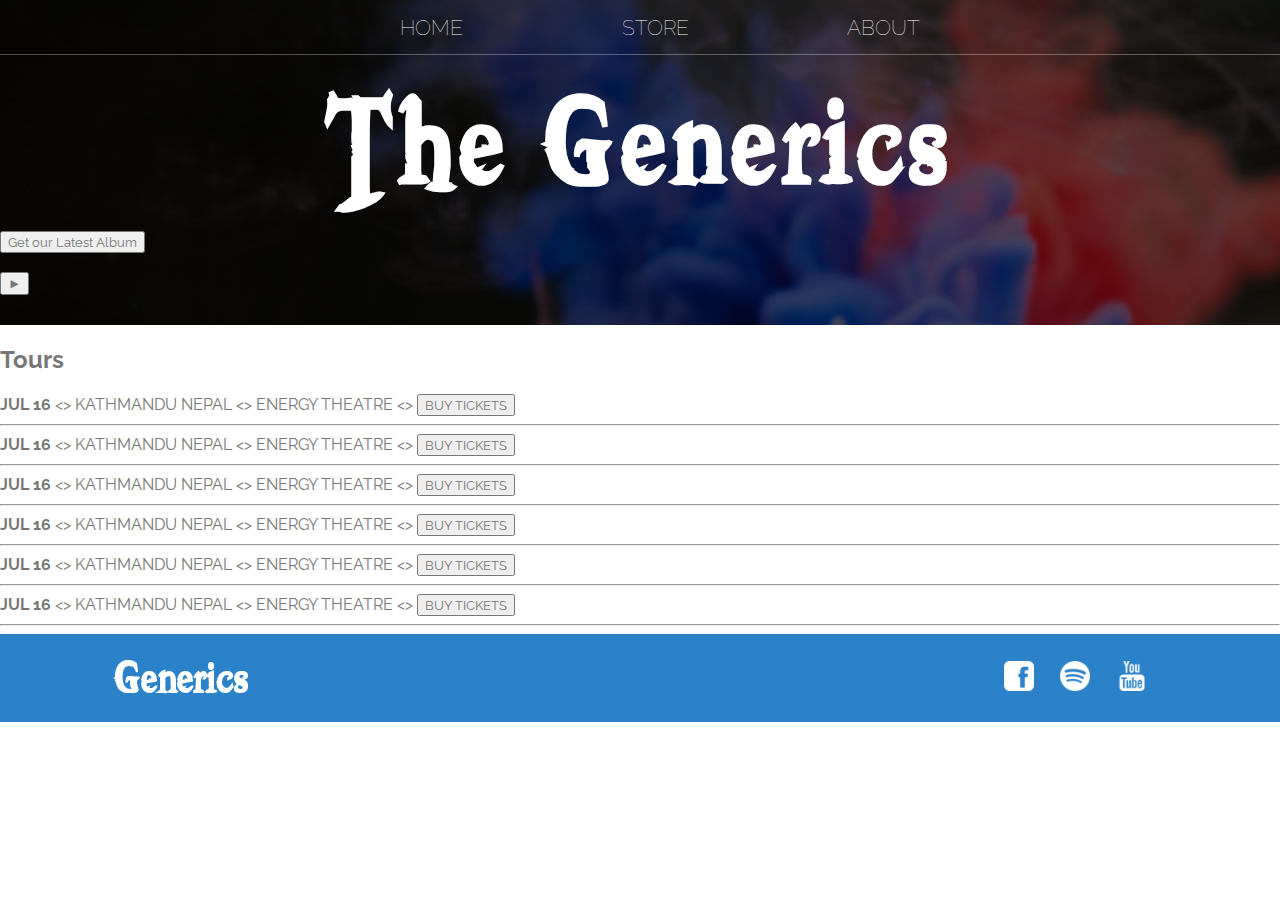
==== index.html @ 11d04b93 "Initial commit" ====
<!DOCTYPE html>
<html>
<head>
	<title>The Aribitary</title>
	<meta name="Description" content="This is a Description">
	<link rel="stylesheet" type="text/css" href="style.css">
</head>
<body>
	<header class="main-header">
		<nav class="nav main-nav">
			<ul>
				<li><a href="index.html">HOME</a></li>
				<li><a href="store.html">STORE</a></li>
				<li><a href="about.html">ABOUT</a></li>
			</ul>

		</nav>
	
		<h1 class="band-name band-name-main">The Generics</h1>
		<button type="button">Get our Latest Album</button>
		<br>
		<br>
		<!--Need to add background later	-->
		<button>&#9658;</button>
	</header>
	<section>
		<h2>Tours</h2>
		<div>
			<div>
				<strong>JUL 16</strong>
				&lt;&gt;
				<span>KATHMANDU NEPAL</span>
				&lt;&gt;
				<span>ENERGY THEATRE</span>
				&lt;&gt;
				<button type="button">BUY TICKETS</button>
				<hr>
			</div>
			<div>
				<strong>JUL 16</strong>
				&lt;&gt;
				<span>KATHMANDU NEPAL</span>
				&lt;&gt;
				<span>ENERGY THEATRE</span>
				&lt;&gt;
				<button type="button">BUY TICKETS</button>
				<hr>
			</div>
			<div>
				<strong>JUL 16</strong>
				&lt;&gt;
				<span>KATHMANDU NEPAL</span>
				&lt;&gt;
				<span>ENERGY THEATRE</span>
				&lt;&gt;
				<button type="button">BUY TICKETS</button>
				<hr>
			</div>
			<div>
				<strong>JUL 16</strong>
				&lt;&gt;
				<span>KATHMANDU NEPAL</span>
				&lt;&gt;
				<span>ENERGY THEATRE</span>
				&lt;&gt;
				<button type="button">BUY TICKETS</button>
				<hr>
			</div>
			<div>
				<strong>JUL 16</strong>
				&lt;&gt;
				<span>KATHMANDU NEPAL</span>
				&lt;&gt;
				<span>ENERGY THEATRE</span>
				&lt;&gt;
				<button type="button">BUY TICKETS</button>
				<hr>
			</div>
			<div>
				<strong>JUL 16</strong>
				&lt;&gt;
				<span>KATHMANDU NEPAL</span>
				&lt;&gt;
				<span>ENERGY THEATRE</span>
				&lt;&gt;
				<button type="button">BUY TICKETS</button>
				<hr>
			</div>
		</div>
	</section>
	
	<footer class="main-footer">
		<div class="container main-footer-container">
		<h3 class="band-name">Generics</h3>
		
			<ul class="nav footer-nav">
				<li><a href="https://facebook.com" target="_blank"><img src="images/Facebook Logo.png"></a></li>
				<li><a href="https://facebook.com"><img src="images/Spotify Logo.png"></a></li>
				<li><a href="https://facebook.com"><img src="images/YouTube Logo.png"></a></li>
			</ul>
		</div>
		
	</footer>
</body>
</html>
---- style.css ----
@import url('https://fonts.googleapis.com/css?family=Raleway&display=swap');

*{
	box-sizing: border-box;
	font-family: Raleway;
	color : #777;
}

@font-face{
	font-family: "1";
	src: url(Fonts/1.woff) format("woff"),
		url(Fonts/1.woff2) format("woff2");
	font-weight: normal;
	font-style : normal;
}

html,body{
	margin: 0;
	padding: 0;
}

.nav ul{
	margin: 0;

}

.nav a{
	display: inline-block;
	padding: .7em;
	color: white;
	text-decoration: none;
}
.nav li{
	display: inline;
}


.nav a:hover{
	background-color: rgba(255,255,255,.3);
}

.main-nav{
	text-align: center;
	font-size: 1.3em;
	font-weight: lighter;
	border-bottom: 1px solid rgba(255,255,255,.3)
}

.main-nav li{
	padding: 0 5%;
}
.main-header{
	background-color:rgba(0,0,0,.6);
	background-image: url(images/1.png);
	background-size: cover;
	background-blend-mode: multiply;
	padding-bottom: 30px;
}

.band-name {
	text-align: center;
	margin: 0;
	font-size: 4em;
	font-family: "1";
}

.band-name-main {
	font-size: 11em;
	color:white;
	letter-spacing : 0.03em;
}

.content-section{
	padding : 0;
	margin: 1em;
}

.container{
	max-width: 1100px;
	margin: 0 auto;
	padding : 0 1.5em;
}

.section-header {
	text-align: center;
	font-size: 2.5em;
	font-family: "1";
	letter-spacing: 0.25em;
}

.band-img-about {
	width: 300px;
	heigh: 300px;
	float: left;
	padding : 10px;
	margin : 15px;
	border-radius: 50%;

}

.main-footer {
	background-color: rgba(44, 130, 201, 1);
	color: white;
}

.main-footer .band-name {
	color: white;
}
.main-footer-container {
	display: flex;
	align-items: center;


}

.main-footer-container ul {
	flex-grow: 1;
	text-align: end;
}

.footer-nav{
	padding: 0 .5em;
}

.footer-nav img{
	height: 30px;
	width: 30px;
}
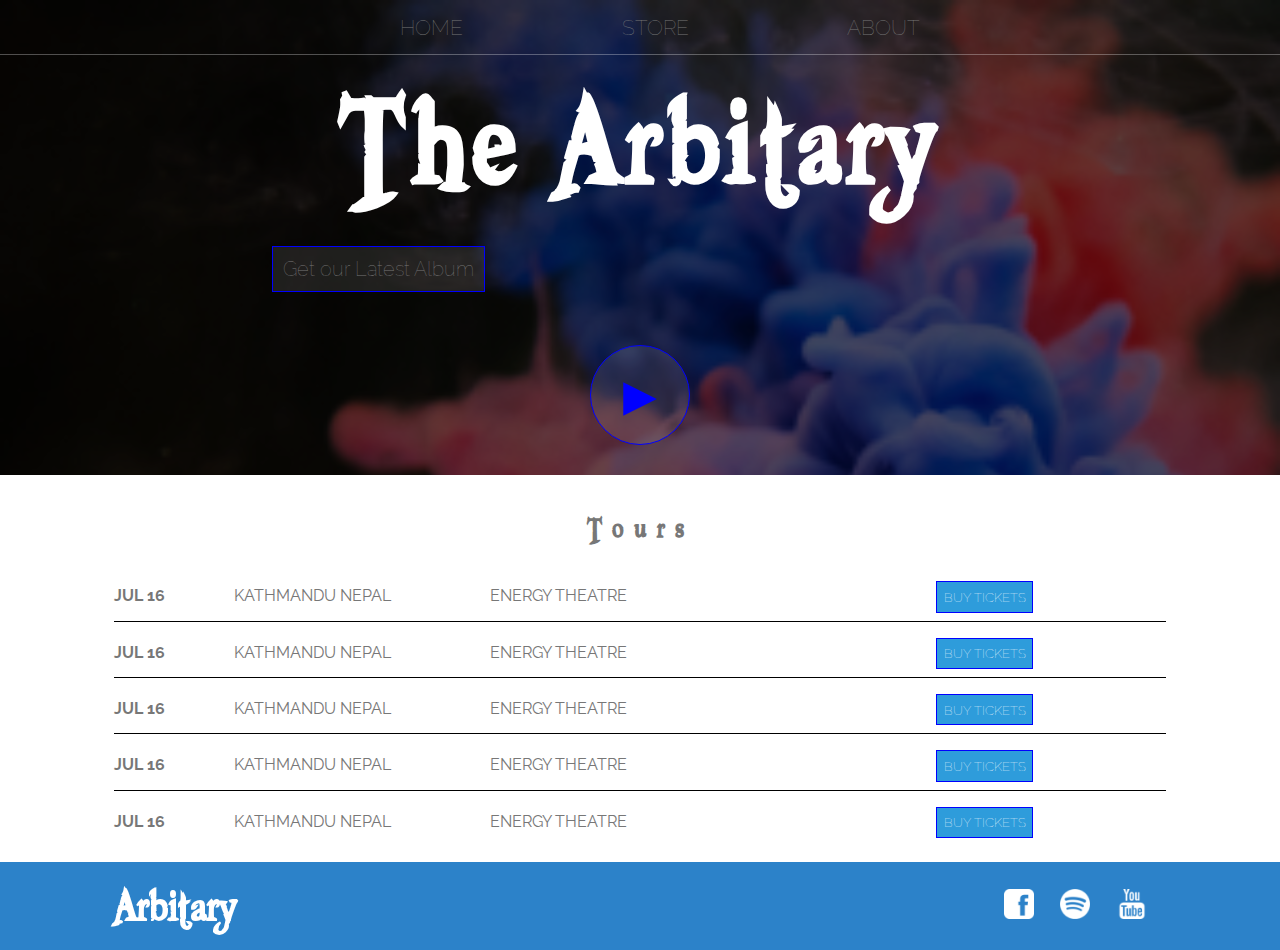
==== commit 2abee73a: "added styling for tours page" ====
--- a/index.html
+++ b/index.html
@@ -16,82 +16,73 @@
 
 		</nav>
 	
-		<h1 class="band-name band-name-main">The Generics</h1>
-		<button type="button">Get our Latest Album</button>
+		<h1 class="band-name band-name-main">The Arbitary</h1>
+		<div class="container">
+		<button type="button" class="btn btn-main">Get our Latest Album</button></div>
 		<br>
 		<br>
 		<!--Need to add background later	-->
-		<button>&#9658;</button>
+		<button class="btn btn-main btn-play">&#9658;</button>
 	</header>
-	<section>
-		<h2>Tours</h2>
+	<section class="content-section container">
+		<h2 class="section-header">Tours</h2>
 		<div>
-			<div>
-				<strong>JUL 16</strong>
-				&lt;&gt;
-				<span>KATHMANDU NEPAL</span>
-				&lt;&gt;
-				<span>ENERGY THEATRE</span>
-				&lt;&gt;
-				<button type="button">BUY TICKETS</button>
-				<hr>
+			<div class="tour-row">
+				<span class="tour-item tour-date">JUL 16</span>
+				
+				<span class="tour-item tour-place">KATHMANDU NEPAL</span>
+				
+				<span class="tour-item tour-arena">ENERGY THEATRE</span>
+				
+				<button type="tour-item button" class="btn tour-btn">BUY TICKETS</button>
+				
 			</div>
-			<div>
-				<strong>JUL 16</strong>
-				&lt;&gt;
-				<span>KATHMANDU NEPAL</span>
-				&lt;&gt;
-				<span>ENERGY THEATRE</span>
-				&lt;&gt;
-				<button type="button">BUY TICKETS</button>
-				<hr>
+			<div class="tour-row">
+				<span class="tour-item tour-date">JUL 16</span>
+				
+				<span class="tour-item tour-place">KATHMANDU NEPAL</span>
+				
+				<span class="tour-item tour-arena">ENERGY THEATRE</span>
+				
+				<button type="tour-item button" class="btn tour-btn">BUY TICKETS</button>
+				
 			</div>
-			<div>
-				<strong>JUL 16</strong>
-				&lt;&gt;
-				<span>KATHMANDU NEPAL</span>
-				&lt;&gt;
-				<span>ENERGY THEATRE</span>
-				&lt;&gt;
-				<button type="button">BUY TICKETS</button>
-				<hr>
+			<div class="tour-row">
+				<span class="tour-item tour-date">JUL 16</span>
+				
+				<span class="tour-item tour-place">KATHMANDU NEPAL</span>
+				
+				<span class="tour-item tour-arena">ENERGY THEATRE</span>
+				
+				<button type="button" class="tour-item btn tour-btn">BUY TICKETS</button>
+				
 			</div>
-			<div>
-				<strong>JUL 16</strong>
-				&lt;&gt;
-				<span>KATHMANDU NEPAL</span>
-				&lt;&gt;
-				<span>ENERGY THEATRE</span>
-				&lt;&gt;
-				<button type="button">BUY TICKETS</button>
-				<hr>
+			<div class="tour-row">
+				<span class="tour-item tour-date">JUL 16</span>
+				
+				<span class="tour-item tour-place">KATHMANDU NEPAL</span>
+				
+				<span class="tour-item tour-arena">ENERGY THEATRE</span>
+				
+				<button type="tour-item button" class="btn tour-btn">BUY TICKETS</button>
+				
 			</div>
-			<div>
-				<strong>JUL 16</strong>
-				&lt;&gt;
-				<span>KATHMANDU NEPAL</span>
-				&lt;&gt;
-				<span>ENERGY THEATRE</span>
-				&lt;&gt;
-				<button type="button">BUY TICKETS</button>
-				<hr>
-			</div>
-			<div>
-				<strong>JUL 16</strong>
-				&lt;&gt;
-				<span>KATHMANDU NEPAL</span>
-				&lt;&gt;
-				<span>ENERGY THEATRE</span>
-				&lt;&gt;
-				<button type="button">BUY TICKETS</button>
-				<hr>
+			<div class="tour-row">
+				<span class="tour-item tour-date">JUL 16</span>
+				
+				<span class="tour-item tour-place">KATHMANDU NEPAL</span>
+				
+				<span class="tour-item tour-arena">ENERGY THEATRE</span>
+				
+				<button type="tour-item button" class="btn tour-btn">BUY TICKETS</button>
+				
 			</div>
 		</div>
 	</section>
 	
 	<footer class="main-footer">
 		<div class="container main-footer-container">
-		<h3 class="band-name">Generics</h3>
+		<h3 class="band-name">Arbitary</h3>
 		
 			<ul class="nav footer-nav">
 				<li><a href="https://facebook.com" target="_blank"><img src="images/Facebook Logo.png"></a></li>
--- a/style.css
+++ b/style.css
@@ -27,7 +27,7 @@
 .nav a{
 	display: inline-block;
 	padding: .7em;
-	color: white;
+
 	text-decoration: none;
 }
 .nav li{
@@ -126,3 +126,82 @@
 	height: 30px;
 	width: 30px;
 }
+
+
+.btn{
+	text-align: center;
+	vertical-align: middle;
+	padding: 0.5em;
+	cursor: pointer;
+}
+
+.btn-main{
+	margin: 15px 15%;
+	font-weight: lighter;
+	font-size: 1.25em;
+	background-color: rgba(255,255,255,0.1);
+	border: solid 1px blue;
+	padding: auto 15%;
+}
+
+.btn-main:hover{
+	background-color: rgba(255,255,255,0.3);
+}
+
+.btn-play{
+	margin: 0 auto;
+	display: block;
+	color: blue;
+	font-size: 3.5em;
+	border-radius: 50%;
+	padding: 0;
+	width: 100px;
+	height: 100px;
+}
+
+.tour-row{
+	border-bottom: 1px solid black;
+    padding-bottom: 0.5em;
+    margin-bottom: 1em;
+
+}
+
+.tour-item{
+	display: inline-block;
+	padding-right: 0.5em;
+}
+
+.tour-row:last-child{
+	border: none;
+}
+
+.tour-date{
+	font-weight: bolder;
+	width: 11%;
+}
+
+.tour-place{
+	width: 24%;
+}
+
+.tour-arena{
+	width: 42%;
+}
+
+.tour-btn{
+	max-width: 19%;
+	background-color: #2E9CDB;
+	border: solid 1px blue;
+	padding: auto 15%;
+	color: white;
+	font-weight: lighter;
+}
+
+
+.tour-btn:hover{
+
+	background-color: rgba(46,156,219,0.7);
+
+
+}
+
